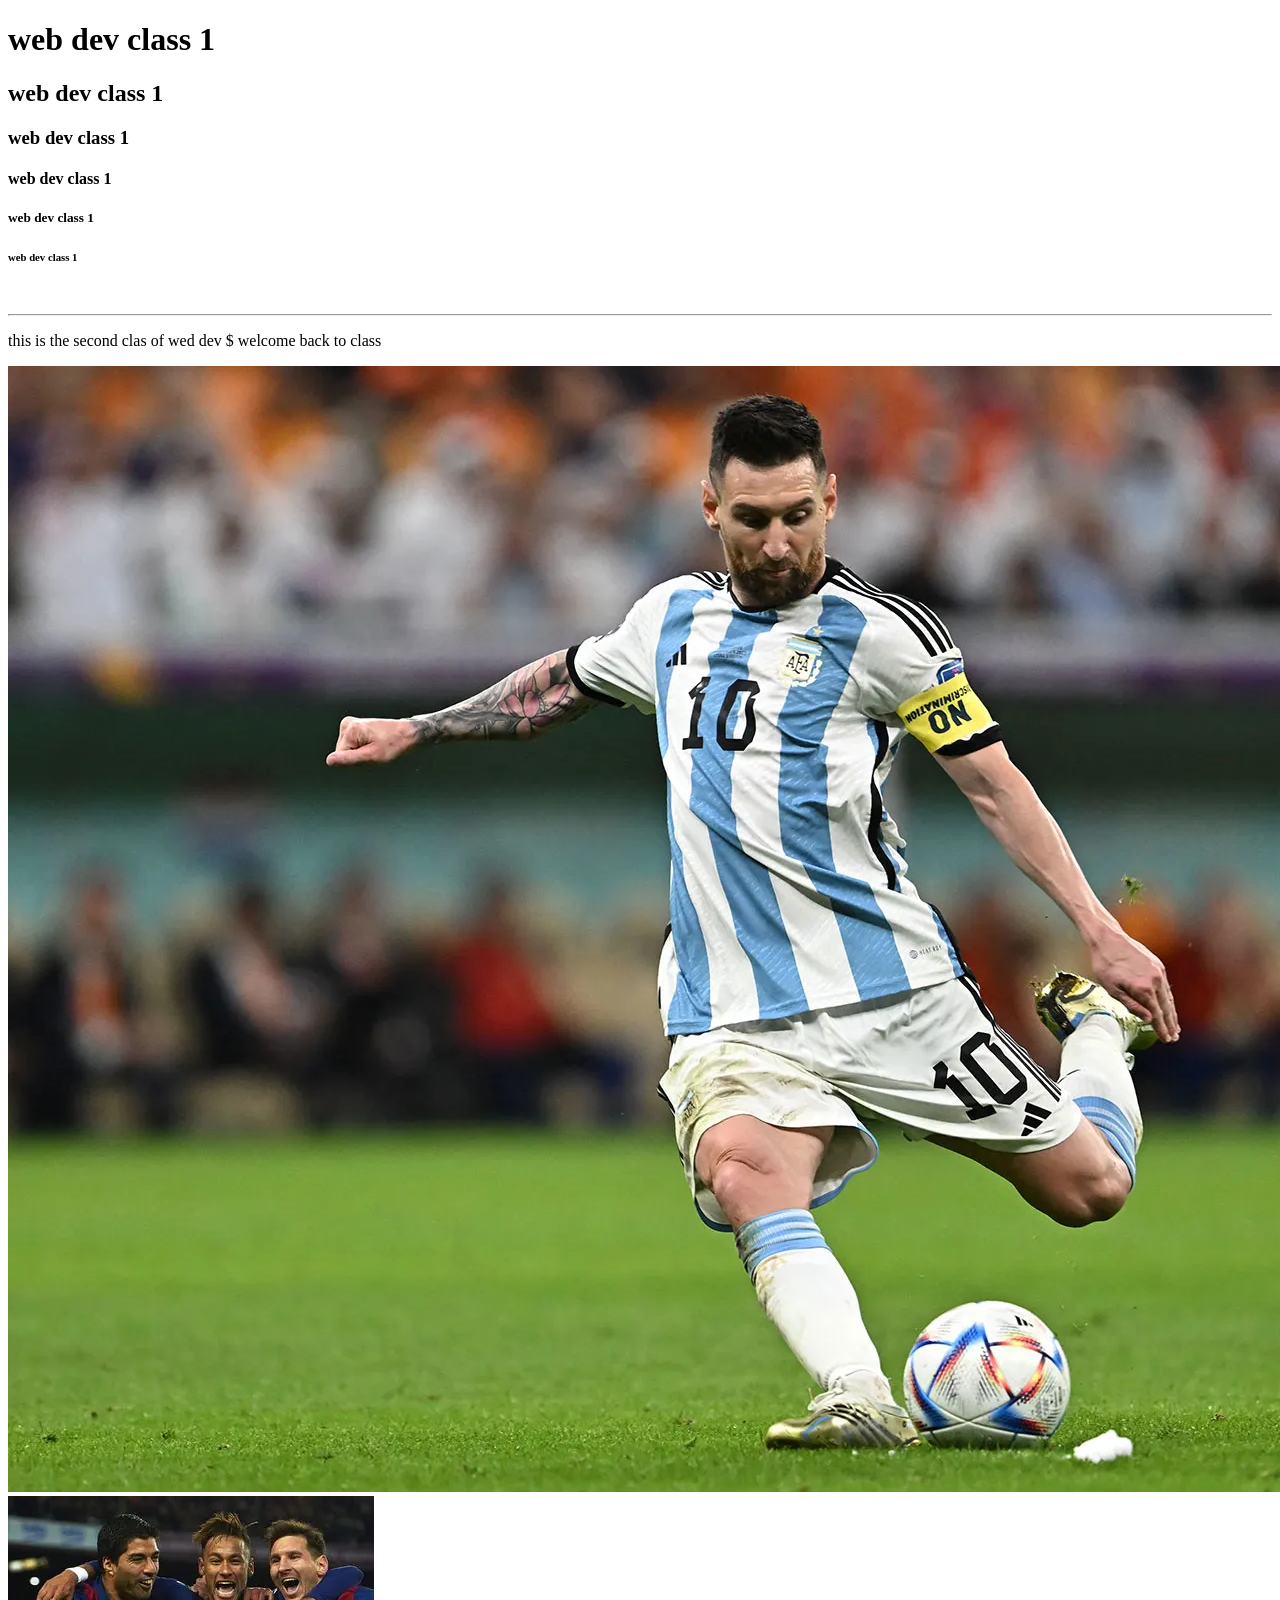
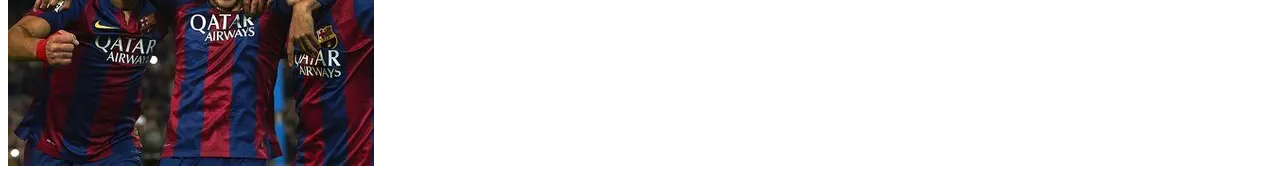
==== index.html @ 5259bd6d "first commit" ====
<!DOCTYPE html>
<html lang="en">
<head>
    <meta charset="UTF-8">
    <meta name="viewport" content="width=device-width, initial-scale=1.0">
    <title>Document</title>
</head>
<body>
    <h1> web dev class 1</h1>  
 <h2> web dev class 1</h2>
 <h3> web dev class 1</h3>
 <h4> web dev class 1</h4>
 <h5> web dev class 1</h5>
 <h6> web dev class 1</h6>
 <br>
 <hr>
 <p> this is the second clas of wed dev $ welcome back to class</p> 
 <img src= "images/images.webp" alt=" MESSI">
 <img src= "images/download.webp" alt=" MSN">
</body>
</html>
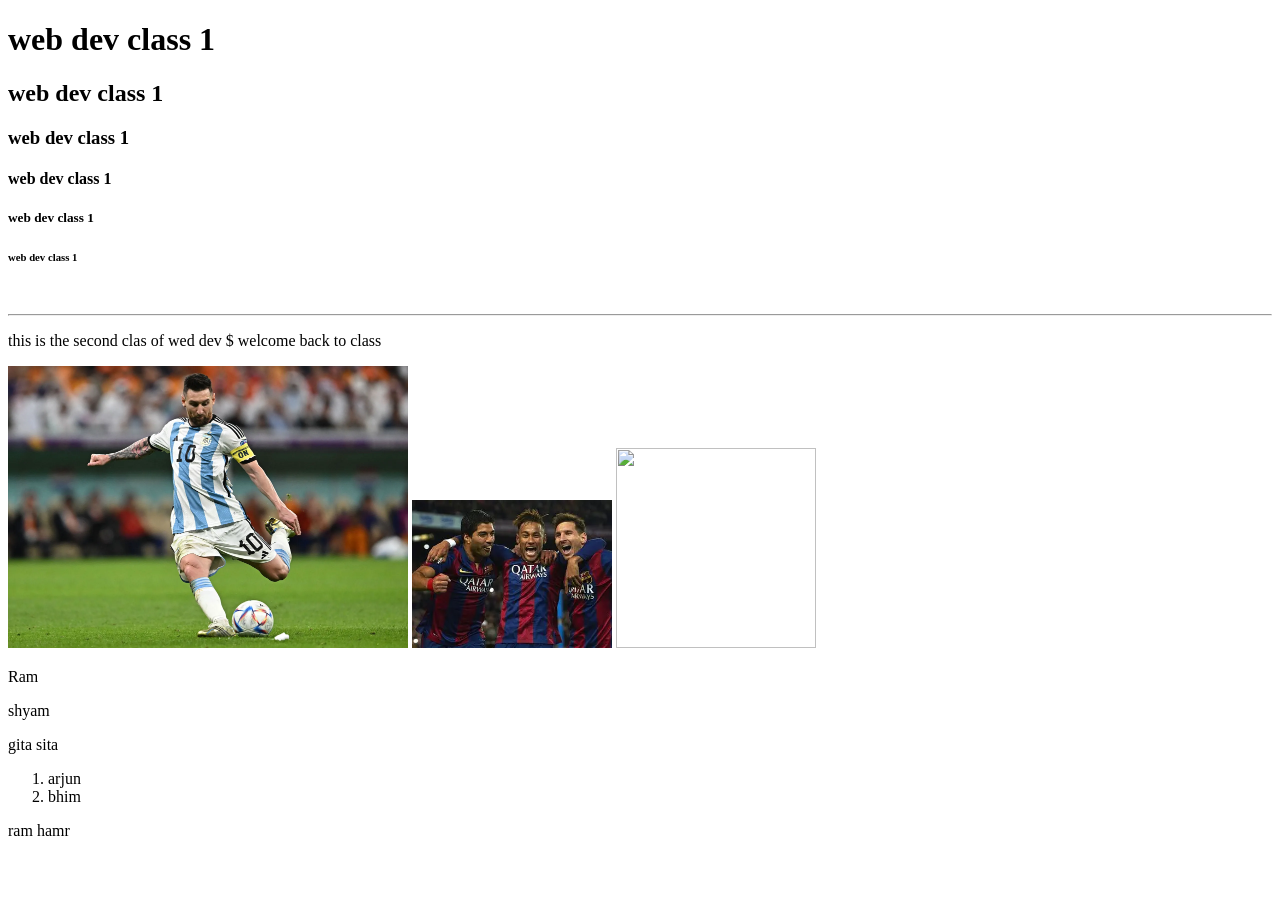
==== commit f8174371: "wk2-secondclass" ====
--- a/index.html
+++ b/index.html
@@ -15,7 +15,21 @@
  <br>
  <hr>
  <p> this is the second clas of wed dev $ welcome back to class</p> 
- <img src= "images/images.webp" alt=" MESSI">
- <img src= "images/download.webp" alt=" MSN">
+ <img src= "images/images.webp" heigth="200" width="400" alt=" MESSI">
+ <img src= "images/download.webp" heigth="300" width="200" alt=" MSN">
+    <a href="https://www.facebook.com/" target="_blank">
+        <img src = "images/Facebook_f_logo_(2021).svg (1).webp" height="200" width="200"></a>
+      <p>Ram</p>
+      <p>shyam</p>
+      <span>gita</span>
+      <span>sita</span>
+    <ol>
+      <li>arjun</li>
+      <li>bhim</li>
+    </ol>
+    <uli>
+        <uli>ram</uli>
+    <uli>hamr</uli>
+    </uli>
 </body>
 </html>
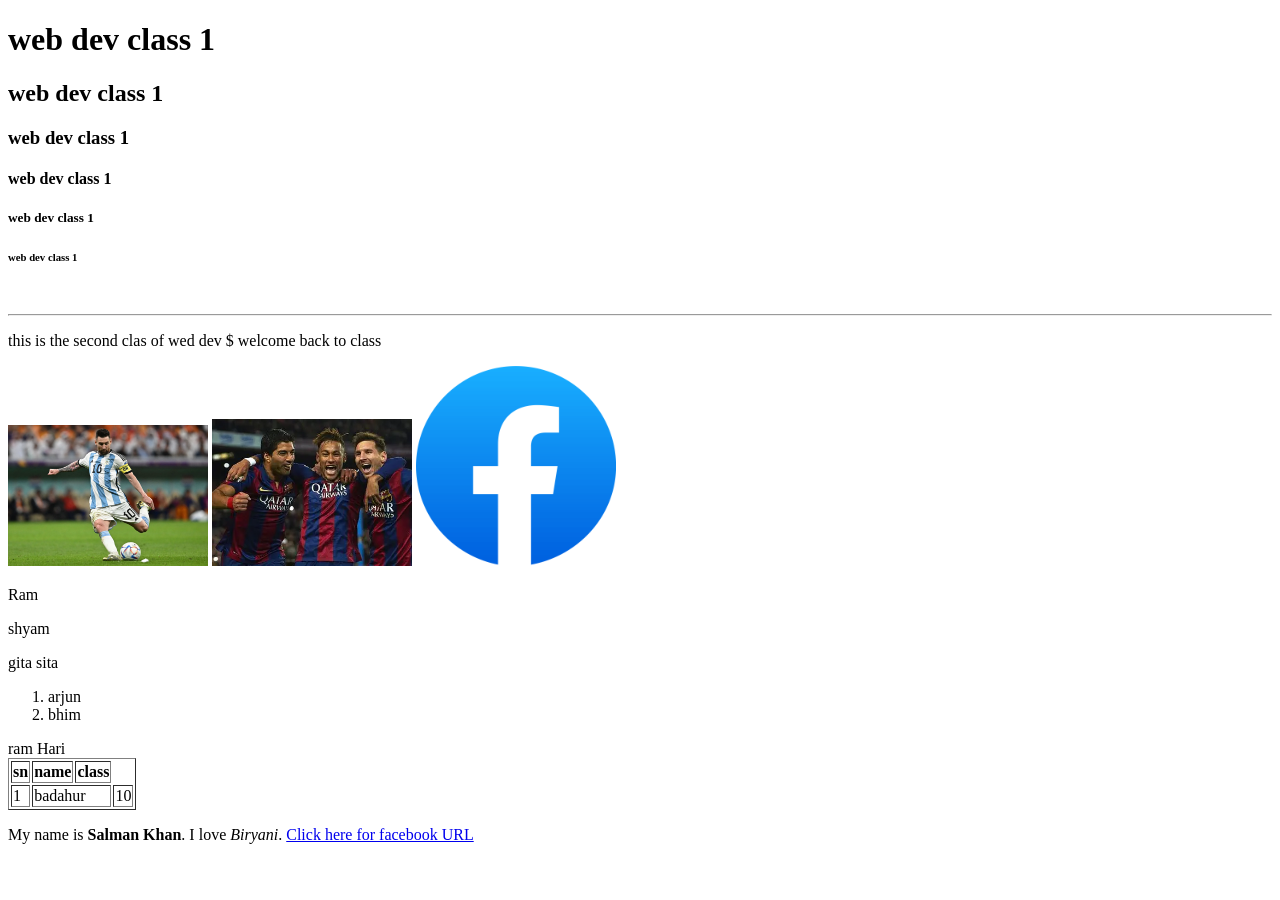
==== commit e5b6ec66: "wk2-second-class" ====
--- a/index.html
+++ b/index.html
@@ -1,35 +1,62 @@
 <!DOCTYPE html>
 <html lang="en">
+
 <head>
     <meta charset="UTF-8">
     <meta name="viewport" content="width=device-width, initial-scale=1.0">
     <title>Document</title>
 </head>
+
 <body>
-    <h1> web dev class 1</h1>  
- <h2> web dev class 1</h2>
- <h3> web dev class 1</h3>
- <h4> web dev class 1</h4>
- <h5> web dev class 1</h5>
- <h6> web dev class 1</h6>
- <br>
- <hr>
- <p> this is the second clas of wed dev $ welcome back to class</p> 
- <img src= "images/images.webp" heigth="200" width="400" alt=" MESSI">
- <img src= "images/download.webp" heigth="300" width="200" alt=" MSN">
+    <h1> web dev class 1</h1>
+    <h2> web dev class 1</h2>
+    <h3> web dev class 1</h3>
+    <h4> web dev class 1</h4>
+    <h5> web dev class 1</h5>
+    <h6> web dev class 1</h6>
+    <br>
+    <hr>
+    <p> this is the second clas of wed dev $ welcome back to class</p>
+    <img src="images/images.webp" heigth="300" width="200" alt=" MESSI">
+    <img src="images/download.webp" heigth="300" width="200" alt=" MSN">
     <a href="https://www.facebook.com/" target="_blank">
-        <img src = "images/Facebook_f_logo_(2021).svg (1).webp" height="200" width="200"></a>
-      <p>Ram</p>
-      <p>shyam</p>
-      <span>gita</span>
-      <span>sita</span>
+        <img src="images/Facebook_f_logo_(2021).svg (1).webp" height="200" width="200"></a>
+    <p>Ram</p>
+    <p>shyam</p>
+    <span>gita</span>
+    <span>sita</span>
     <ol>
-      <li>arjun</li>
-      <li>bhim</li>
+        <li>arjun</li>
+        <li>bhim</li>
     </ol>
     <uli>
         <uli>ram</uli>
-    <uli>hamr</uli>
+        <uli>Hari</uli>
     </uli>
+    <!--start-of-wk2-class-->
+    <section>
+        <div>
+            <table border="1">
+                <tr>
+                    <th>sn</th>
+                    <th>name</th>
+                    <th>class</th>
+                </tr>
+                <tr>
+                    <td>1</td>
+                    <td colspan="2"> badahur</td>
+                    <td>10</td>
+                </tr>
+            </table>
+        </div>
+        <div>
+            <p>
+                My name is <b>Salman Khan</b>. I love <i>Biryani</i>.
+                <a href="https://www.facebook.com/" target="_blank">Click here for facebook URL</a>
+            </p>
+        </div>
+    </section>
+    <!--start-of-wk2-class-->
 </body>
+
 </html>
